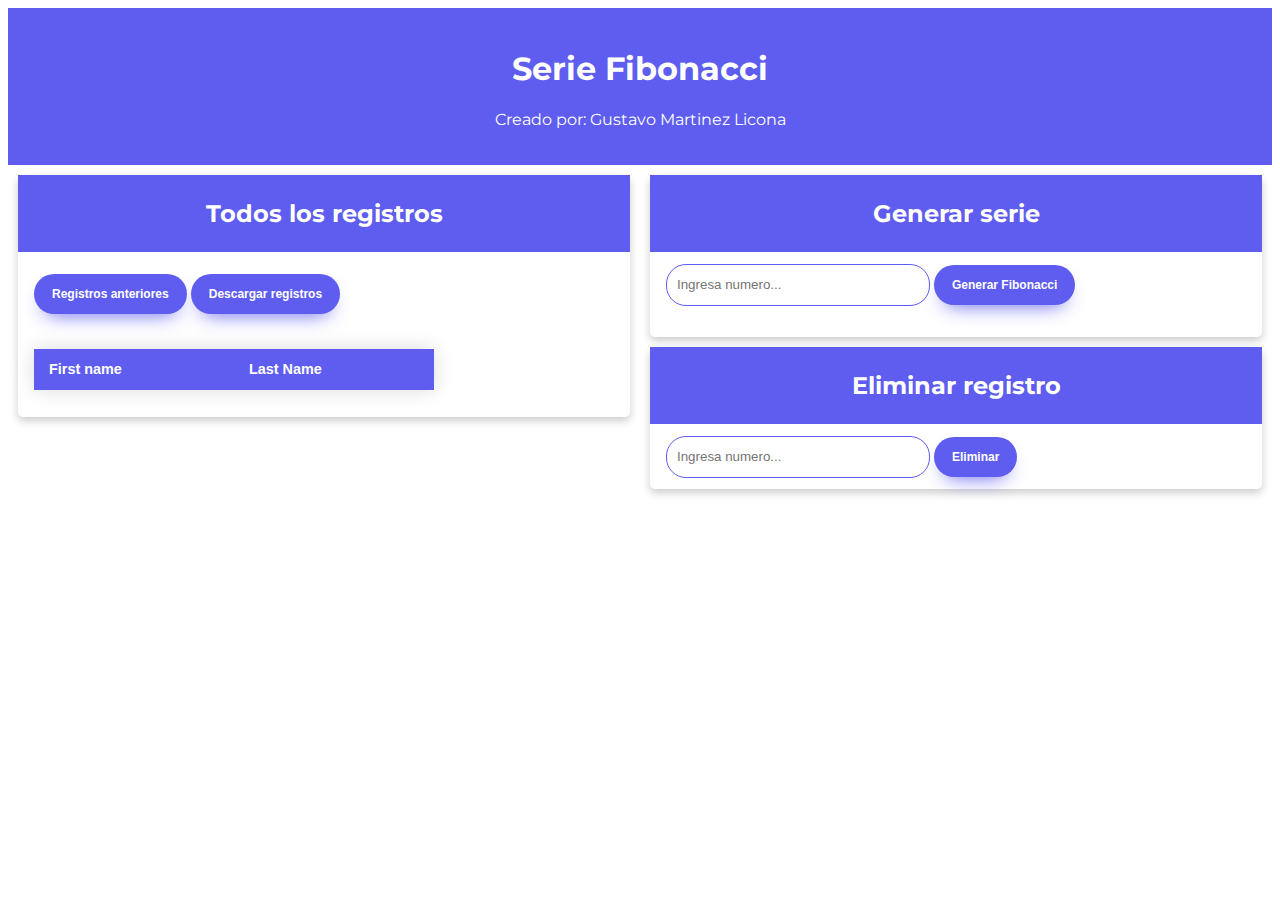
==== src/main/resources/static/index.html @ 680dd544 "first commit" ====
<!DOCTYPE html>
<html lang="es">
  <head>
    <meta charset="UTF-8" />
    <meta http-equiv="X-UA-Compatible" content="IE=edge" />
    <meta name="viewport" content="width=device-width, initial-scale=1.0" />
    <link rel="stylesheet" href="./index.css" />
    <link href='https://fonts.googleapis.com/css?family=Montserrat' rel='stylesheet'>
    <title>Fibonacci REST</title>
    <script>
      fnGetAll();
      async function calculateFibonacci() {
        var number = parseInt(document.getElementById("idGenerate").value); 
        
        document.getElementById("txtSerie").innerHTML =
          "Serie: " + (await fibo(number));
      }


      function getHeaders() {
        return {
          Accept: "application/json",
          "Content-Type": "application/json",
        };
      }

      async function fibo(n) {
        const request = await fetch("http://localhost:8080/fibonacci/get/" + n, {
          method: "GET",
          headers: getHeaders(),
        });

        const sucesion = await request.json();
        

        return sucesion.s;
      }

      async function fnGetAll() {
        const request = await fetch("http://localhost:8080/fibonacci/getAll", {
          method: "GET",
          headers: getHeaders(),
        });

        const sucesion = await request.json();



        var root = document.getElementById('root');


        sucesion.forEach(element => root.insertAdjacentHTML('beforebegin', `<tr id="class2"><td>${element.date}</td><td>${element.n}</td></tr>`));
     
        return sucesion;
      }
      

      async function fnDelete() {
        var number = parseInt(document.getElementById("idDelete").value); 
        console.log(number);
        const request = await fetch("http://localhost:8080/fibonacci/delete/" + number, {
          method: "DELETE",
          headers: getHeaders(),
          
        });
        const sucesion2 = await request.text();
        window.alert(sucesion2);
      }

      async function onDownload() {
        const request = await fetch("http://localhost:8080/fibonacci/getAll", {
          method: "GET",
          headers: getHeaders(),
        });
        const sucesion = await request.json();
        download(JSON.stringify(sucesion), "registros.json", "text/plain");
       
      }

      function download(content, fileName, contentType) {
		  const a = document.createElement("a");
		  const file = new Blob([content], { type: contentType });
		  a.href = URL.createObjectURL(file);
		  a.download = fileName;
		  a.click();
		}
    </script>
  </head>
  <div class="header">
    <h1>Serie Fibonacci</h1>
    <p>Creado por: Gustavo Martinez Licona</p>
  </div>
  <body>

    <div class="row">
      <div class="column">
        <div class="card">
          <div class="card-header">
            <h2>
              Todos los registros
             </h2>
          </div>
          <div class="container">
            <button class="button-34"  style="margin-top:10px; " onclick="fnGetAll()" role="button">Registros anteriores</button>
            <button class="button-34"  style="margin-top:10px;"  onclick="onDownload()" role="button">Descargar registros</button>
            
            <table class="styled-table">
              <thead><tr><td><b>First name</b></td><td><b>Last Name</b></td></tr></thead>
              <tr id="root"></tr>  
            </table>


          </div>
        </div>
      </div>
      <div class="column">
        <div class="card">
          <div class="card-header">
            <h2>
              Generar serie
             </h2>
          </div>
          <div class="container">
           
            <input type="number" id="idGenerate" placeholder="Ingresa numero...">
            <button class="button-34"  onclick="calculateFibonacci()">Generar Fibonacci</button>
            <h2 id="txtSerie"></h2>
          </div>
        </div>
        
        <div class="card">
          <div class="card-header">
            <h2>
              Eliminar registro
             </h2>
          </div>
          <div class="container">
            <input type="number" id="idDelete" placeholder="Ingresa numero...">

            <button class="button-34" onclick="fnDelete()">Eliminar</button>

          </div>
        </div>

      </div>
    </div>

  </body>
</html>
---- src/main/resources/static/index.css ----
body{
  font-family: 'Montserrat';
}
.card {
  margin: 10px;
    box-shadow: 0 4px 8px 0 rgba(0,0,0,0.2);
    transition: 0.3s;
    border-radius: 5px; /* 5px rounded corners */
  }
  
  /* On mouse-over, add a deeper shadow */
  .card:hover {
    box-shadow: 0 8px 16px 0 rgba(0,0,0,0.2);
  }
  
  /* Add some padding inside the card container */
  .container {
    padding: 2px 16px;
  }

  .card-header {
    text-align: center;
    background: #5E5DF0;
    color: #FFFFFF;
    padding: 4px;
    margin-bottom: 10px;
    }



/* CSS */
.button-34 {
  background: #5E5DF0;
  border-radius: 999px;
  box-shadow: #5E5DF0 0 10px 20px -10px;
  box-sizing: border-box;
  color: #FFFFFF;
  cursor: pointer;
  font-family: Inter,Helvetica,"Apple Color Emoji","Segoe UI Emoji",NotoColorEmoji,"Noto Color Emoji","Segoe UI Symbol","Android Emoji",EmojiSymbols,-apple-system,system-ui,"Segoe UI",Roboto,"Helvetica Neue","Noto Sans",sans-serif;
  font-size: 12px;
  font-weight: 700;
  line-height: 24px;
  opacity: 1;
  outline: 0 solid transparent;
  padding: 8px 18px;
  user-select: none;
  -webkit-user-select: none;
  touch-action: manipulation;
  width: fit-content;
  word-break: break-word;
  border: 0;
  margin-bottom: 10px;
}

.styled-table {
  border-collapse: collapse;
  margin: 25px 0;
  font-size: 0.9em;
  font-family: sans-serif;
  min-width: 400px;
  box-shadow: 0 0 20px rgba(0, 0, 0, 0.15);
}
.styled-table-th{
  padding: 12px 15px;
}
.styled-table thead tr {
  background-color: #5E5DF0;
  color: #ffffff;
  text-align: left;
}
.styled-table th,
.styled-table td {
    padding: 12px 15px;
}

.styled-table tbody tr {
  border-bottom: 1px solid #dddddd;
}

.styled-table tbody tr:nth-of-type(even) {
  background-color: #f3f3f3;
}

.styled-table tbody tr:last-of-type {
  border-bottom: 2px solid #5E5DF0;
}

.styled-table tbody tr.active-row {
  font-weight: bold;
  color: #5E5DF0;
}


.column {
  float: left;
  width: 50%;
}

/* Clear floats after the columns */
.row:after {
  content: "";
  display: table;
  clear: both;
}

.header {
  padding: 20px;
  text-align: center;
  background: #5E5DF0;
  color: white;
  font-size: 16px;
}

input[type=number]{
  -webkit-border-radius: 20px;
  -moz-border-radius: 20px;
   border-radius: 20px;
   border: 1px solid #5E5DF0;
   color: #36b404;
   width: 250px;
   height: 38px;
   padding-left: 10px;
  }
  
input[type=number]:focus {
   outline: none;
   border: 1px solid #36b404;
   color: #5E5DF0;
}
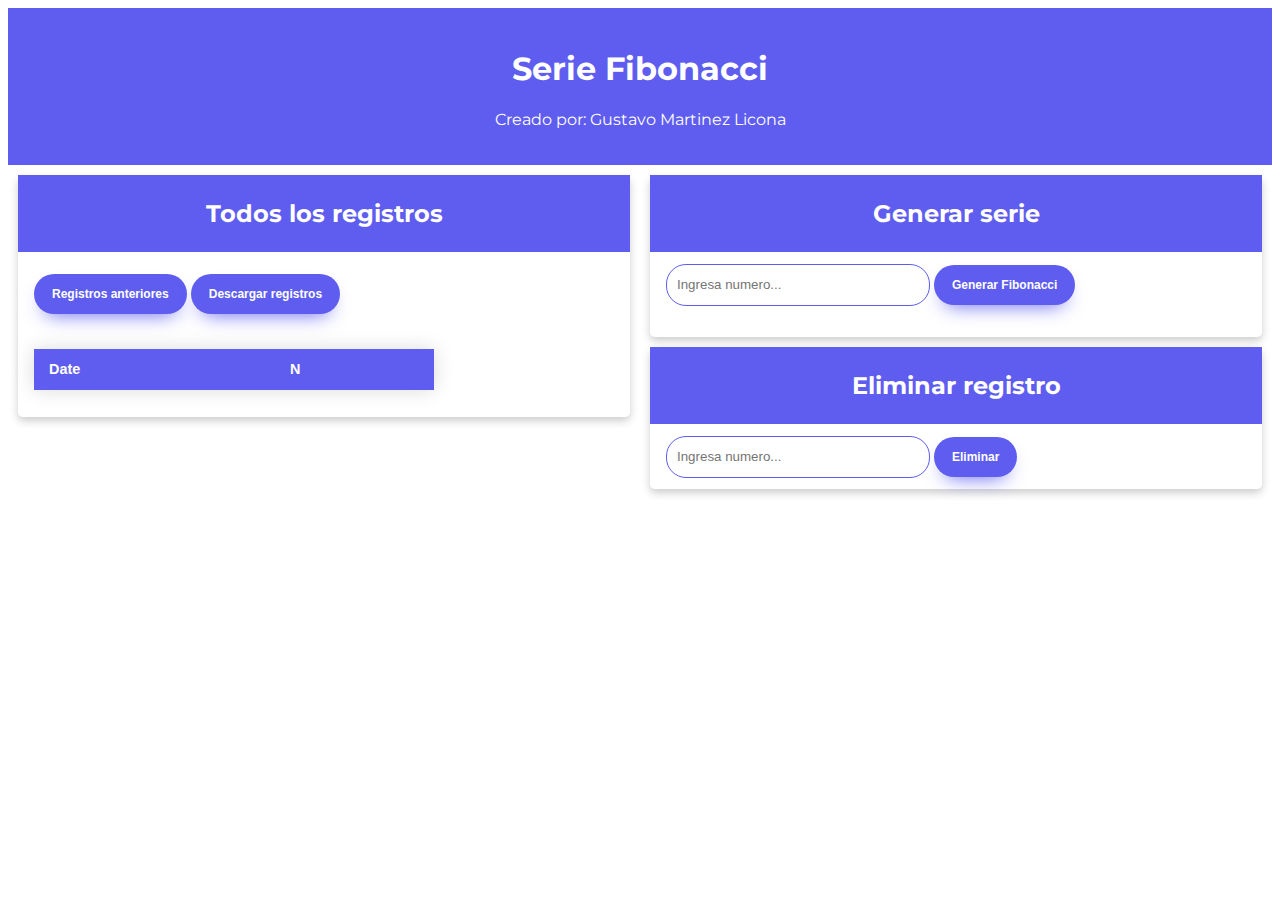
==== commit 2fc5d98d: "improvements on interface" ====
--- a/src/main/resources/static/index.html
+++ b/src/main/resources/static/index.html
@@ -13,7 +13,8 @@
         var number = parseInt(document.getElementById("idGenerate").value); 
         
         document.getElementById("txtSerie").innerHTML =
-          "Serie: " + (await fibo(number));
+          "Serie: " + (await fibonacci(number));
+          location.reload();
       }
 
 
@@ -24,7 +25,7 @@
         };
       }
 
-      async function fibo(n) {
+      async function fibonacci(n) {
         const request = await fetch("http://localhost:8080/fibonacci/get/" + n, {
           method: "GET",
           headers: getHeaders(),
@@ -45,7 +46,6 @@
         const sucesion = await request.json();
 
 
-
         var root = document.getElementById('root');
 
 
@@ -54,7 +54,9 @@
         return sucesion;
       }
       
-
+      async function fnReload(){
+  location.reload();
+}
       async function fnDelete() {
         var number = parseInt(document.getElementById("idDelete").value); 
         console.log(number);
@@ -65,6 +67,7 @@
         });
         const sucesion2 = await request.text();
         window.alert(sucesion2);
+        location.reload();
       }
 
       async function onDownload() {
@@ -101,11 +104,11 @@
              </h2>
           </div>
           <div class="container">
-            <button class="button-34"  style="margin-top:10px; " onclick="fnGetAll()" role="button">Registros anteriores</button>
+            <button class="button-34"  style="margin-top:10px; " onclick="fnReload()" role="button">Registros anteriores</button>
             <button class="button-34"  style="margin-top:10px;"  onclick="onDownload()" role="button">Descargar registros</button>
             
             <table class="styled-table">
-              <thead><tr><td><b>First name</b></td><td><b>Last Name</b></td></tr></thead>
+              <thead><tr><td><b>Date</b></td><td><b>N</b></td></tr></thead>
               <tr id="root"></tr>  
             </table>
 
